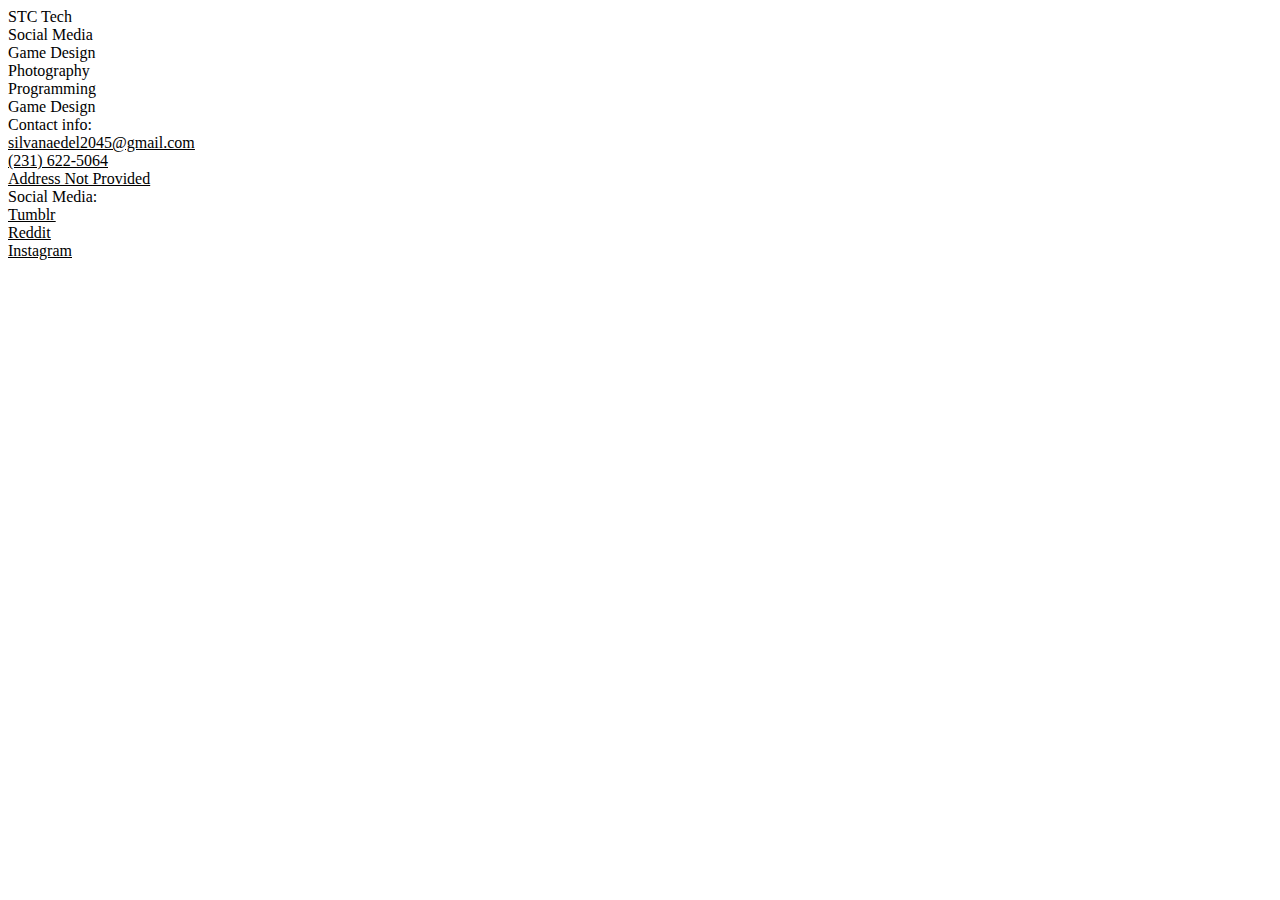
==== Game Design/gamedesign.html @ 9970e399 "Reorder" ====
<html>
    <head>
        <link rel="stylesheet" href="style.css">
        <title>STC Tech</title>
        <link rel="preconnect" href="https://fonts.googleapis.com">
        <link rel="preconnect" href="https://fonts.gstatic.com" crossorigin>
        <link href="https://fonts.googleapis.com/css2?family=Archivo+Black&family=Dancing+Script:wght@400..700&family=Quicksand:wght@300..700&family=Sevillana&display=swap" rel="stylesheet">
    </head>
    <header>
        <div
        class="navbar"
        id="navinteract"
        role="button"
        onclick="document.location='./index.html'">
            <div
            class="navinteract">
                <qs-bold>STC Tech</qs-bold>
            </div>
            <div
            class="navgrad">
            </div>
        </div>
        <div
        class="navbar"
        id="navinteract"
        role="button"
        onclick="document.location='./socials.html'">
            <div
            class="navinteract">
                <qs-bold>Social Media</qs-bold>
            </div>
            <div
            class="navgrad">
            </div>
        </div>
        <div
        class="navbar"
        id="navinteract"
        role="button"
        onclick="document.location='./gamedesign.html'">
            <div
            class="navinteract">
                <qs-bold>Game Design</qs-bold>
            </div>
            <div
            class="navgrad">
            </div>
        </div>
        <div
        class="navbar"
        id="navinteract"
        role="button"
        onclick="document.location='./photography.html'">
            <div
            class="navinteract">
                <qs-bold>Photography</qs-bold>
            </div>
            <div
            class="navgrad">
            </div>
        </div>
        <div
        class="navbar"
        id="navinteract"
        role="button"
        onclick="document.location='./programming.html'">
            <div
            class="navinteract">
                <qs-bold>Programming</qs-bold>
            </div>
            <div
            class="navgrad">
            </div>
        </div>
    </header>
    <qs-bold>Game Design</qs-bold>
    <footer>
        <div
        class="footbox">
            <qs-footer-header
            style="margin-top: 10px;">
                Contact info:
            </qs-footer-header>
            <br>
            <qs-footer-content
            style="text-decoration-line: underline;">
                <a
                href="mailto:silvanaedel2045@gmail.com"
                style="color: inherit;">
                    silvanaedel2045@gmail.com
                </a>
            </qs-footer-content>
            <br>
            <qs-footer-content
            style="text-decoration: underline;">
                <a
                href="tel:2316225064"
                style="color: inherit;">
                (231) 622-5064
                </a>
            </qs-footer-content>
            <br>
            <qs-footer-content
            style="text-decoration-line: underline;">
            <a
            style="color: inherit;">
                Address Not Provided
            </a>
            </qs-footer-content>
        </div>
        <div
        class="footbox">
            <qs-footer-header
            style="margin-top: 10px;">
                Social Media:
            </qs-footer-header>
            <br>
            <qs-footer-content
            style="text-decoration-line: underline;">
                <a
                href="https://www.tumblr.com/silvanathecat"
                style="color: inherit;">
                    Tumblr
                </a>
            </qs-footer-content>
                <br>
            <qs-footer-content
            style="text-decoration-line: underline;">
                <a
                href="https://www.reddit.com/u/silvanathecat"
                style="color: inherit;">
                    Reddit
                </a>
            </qs-footer-content>
                <br>
            <qs-footer-content
            style="text-decoration-line: underline;">
                <a
                href="https://instagram.com/@silvanathecat1"
                style="color: inherit;">
                    Instagram
                </a>
            </qs-footer-content>
        </div>
        <div
        class="footbox">
        </div>
    </footer>
</html>
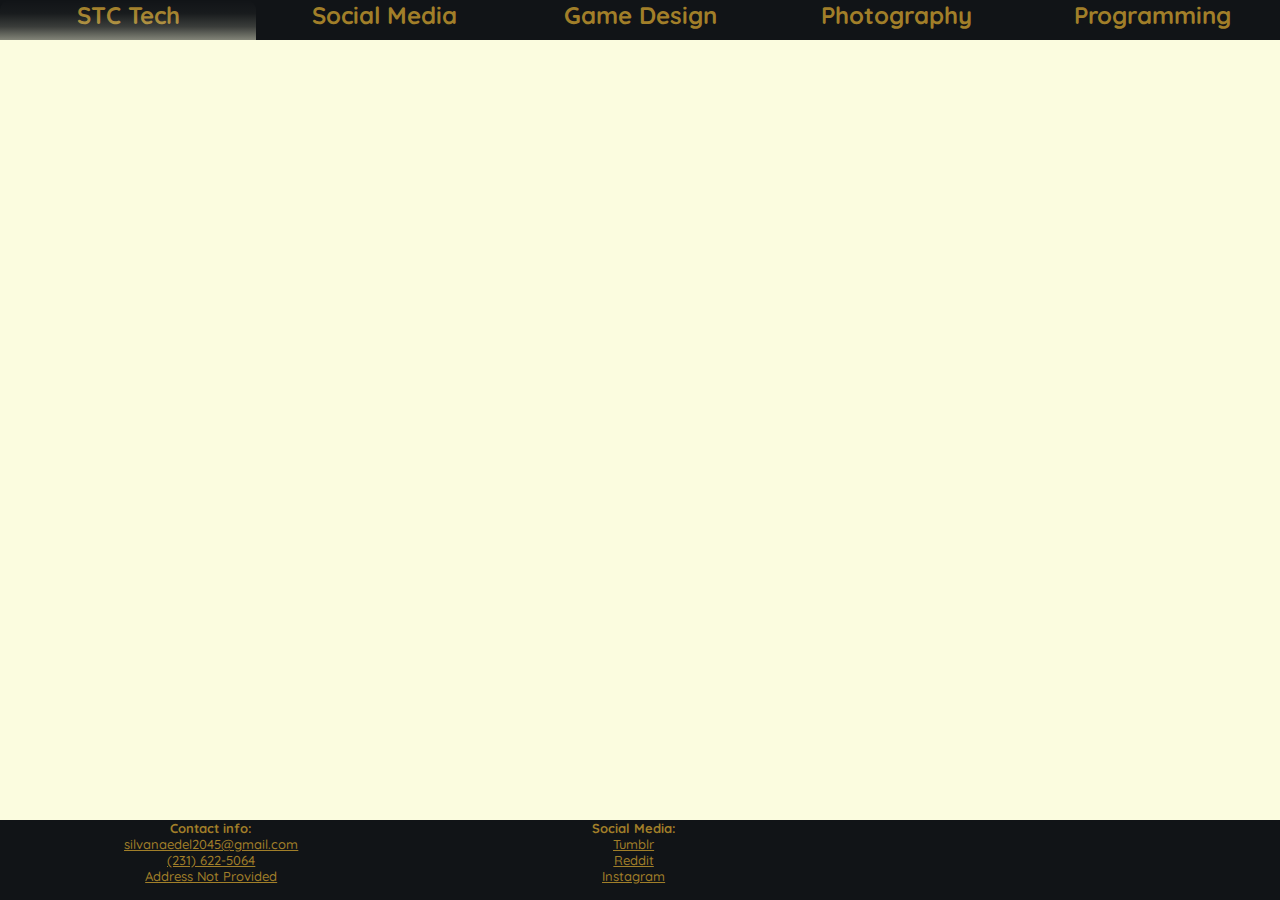
==== commit c63fe7f4: "refuckulated the carbonator" ====
--- a/Game Design/gamedesign.html
+++ b/Game Design/gamedesign.html
@@ -1,6 +1,6 @@
 <html>
     <head>
-        <link rel="stylesheet" href="style.css">
+        <link rel="stylesheet" href="gamedesign.css">
         <title>STC Tech</title>
         <link rel="preconnect" href="https://fonts.googleapis.com">
         <link rel="preconnect" href="https://fonts.gstatic.com" crossorigin>
@@ -11,7 +11,7 @@
         class="navbar"
         id="navinteract"
         role="button"
-        onclick="document.location='./index.html'">
+        onclick="document.location='/index.html'">
             <div
             class="navinteract">
                 <qs-bold>STC Tech</qs-bold>
@@ -24,7 +24,7 @@
         class="navbar"
         id="navinteract"
         role="button"
-        onclick="document.location='./socials.html'">
+        onclick="document.location='/Socials/socials.html'">
             <div
             class="navinteract">
                 <qs-bold>Social Media</qs-bold>
@@ -37,7 +37,7 @@
         class="navbar"
         id="navinteract"
         role="button"
-        onclick="document.location='./gamedesign.html'">
+        onclick="document.location='/Game Design/gamedesign.html'">
             <div
             class="navinteract">
                 <qs-bold>Game Design</qs-bold>
@@ -50,7 +50,7 @@
         class="navbar"
         id="navinteract"
         role="button"
-        onclick="document.location='./photography.html'">
+        onclick="document.location='/Photography/photography.html'">
             <div
             class="navinteract">
                 <qs-bold>Photography</qs-bold>
@@ -63,7 +63,7 @@
         class="navbar"
         id="navinteract"
         role="button"
-        onclick="document.location='./programming.html'">
+        onclick="document.location='/Programming/programming.html'">
             <div
             class="navinteract">
                 <qs-bold>Programming</qs-bold>
@@ -73,7 +73,6 @@
             </div>
         </div>
     </header>
-    <qs-bold>Game Design</qs-bold>
     <footer>
         <div
         class="footbox">
--- a/Game Design/gamedesign.css
+++ b/Game Design/gamedesign.css
@@ -0,0 +1,89 @@
+body{
+    background-color: rgb(251, 252, 223);
+    margin: 0;
+}
+.navbar {
+    position: relative;
+    width: 100%;
+    float: left;
+}
+.navinteract {
+    background-color: #111417;
+    color: #a17f29;
+    text-align: center;
+    height: 100%;
+    width: 100%;
+    padding-top: 0.1px;
+    cursor: pointer;
+}
+
+qs-bold {
+    margin: 0;
+    font-family: "Quicksand", sans-serif;
+    font-size: x-large;
+    font-weight: 700;
+}
+
+qs-footer-content {
+    margin: 0;
+    font-family: "Quicksand", sans-serif;
+    font-size: small;
+    font-weight: 500;
+    color: #a17f29;
+    text-shadow: none;
+    transition: .3s ease;
+}
+
+qs-footer-content:hover {
+    text-shadow: 1px 1px 3px rgba(251, 252, 223, .2);
+}
+
+qs-footer-header {
+    margin: 0;
+    margin-top: 10px;
+    font-family: "Quicksand", sans-serif;
+    font-size: small;
+    font-weight: 700;
+    color: #a17f29;
+}
+
+.navgrad {
+    position: absolute;
+    bottom: 0;
+    left: 0;
+    right: 0;
+    border-top-left-radius: 10px;
+    border-top-right-radius: 10px;
+    background-image: linear-gradient(rgba(251, 252, 223, 0.0), rgba(251, 252, 223, 0.03125), rgba(251, 252, 223, 0.1768), rgba(251, 252, 223, 0.4871));
+    overflow: hidden;
+    width: 100%;
+    height: 0;
+    transition: .3s ease;
+    cursor: pointer;
+}
+
+.navbar:hover .navgrad{
+    height: 100%;
+}
+
+#navinteract {
+    width: 20%;
+    height: 40px;
+}
+
+footer {
+    position: absolute;
+    width: 100%;
+    height: 80px;
+    background-color: #111417;
+    text-align: center;
+    bottom: 0;
+    left: 0;
+    right: 0;
+}
+
+.footbox {
+    position: relative;
+    width: 33%;
+    float: left;
+}